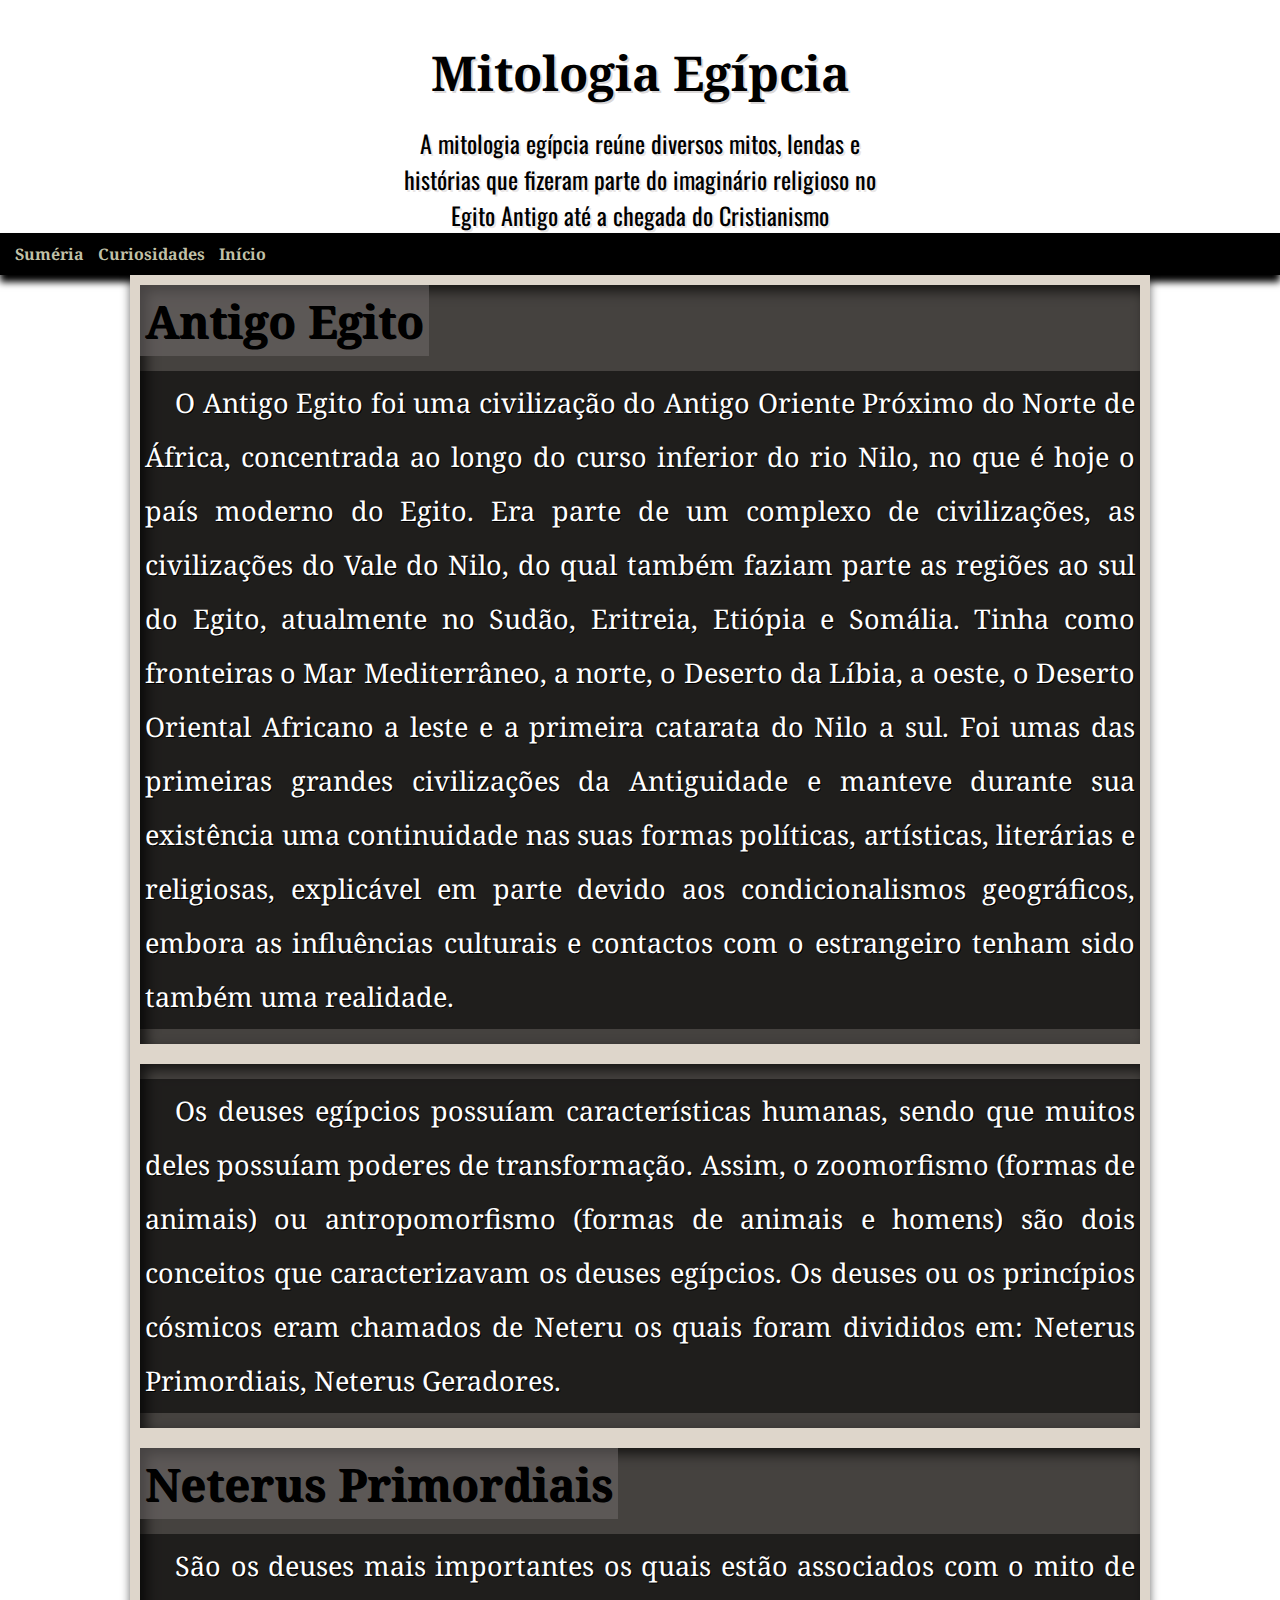
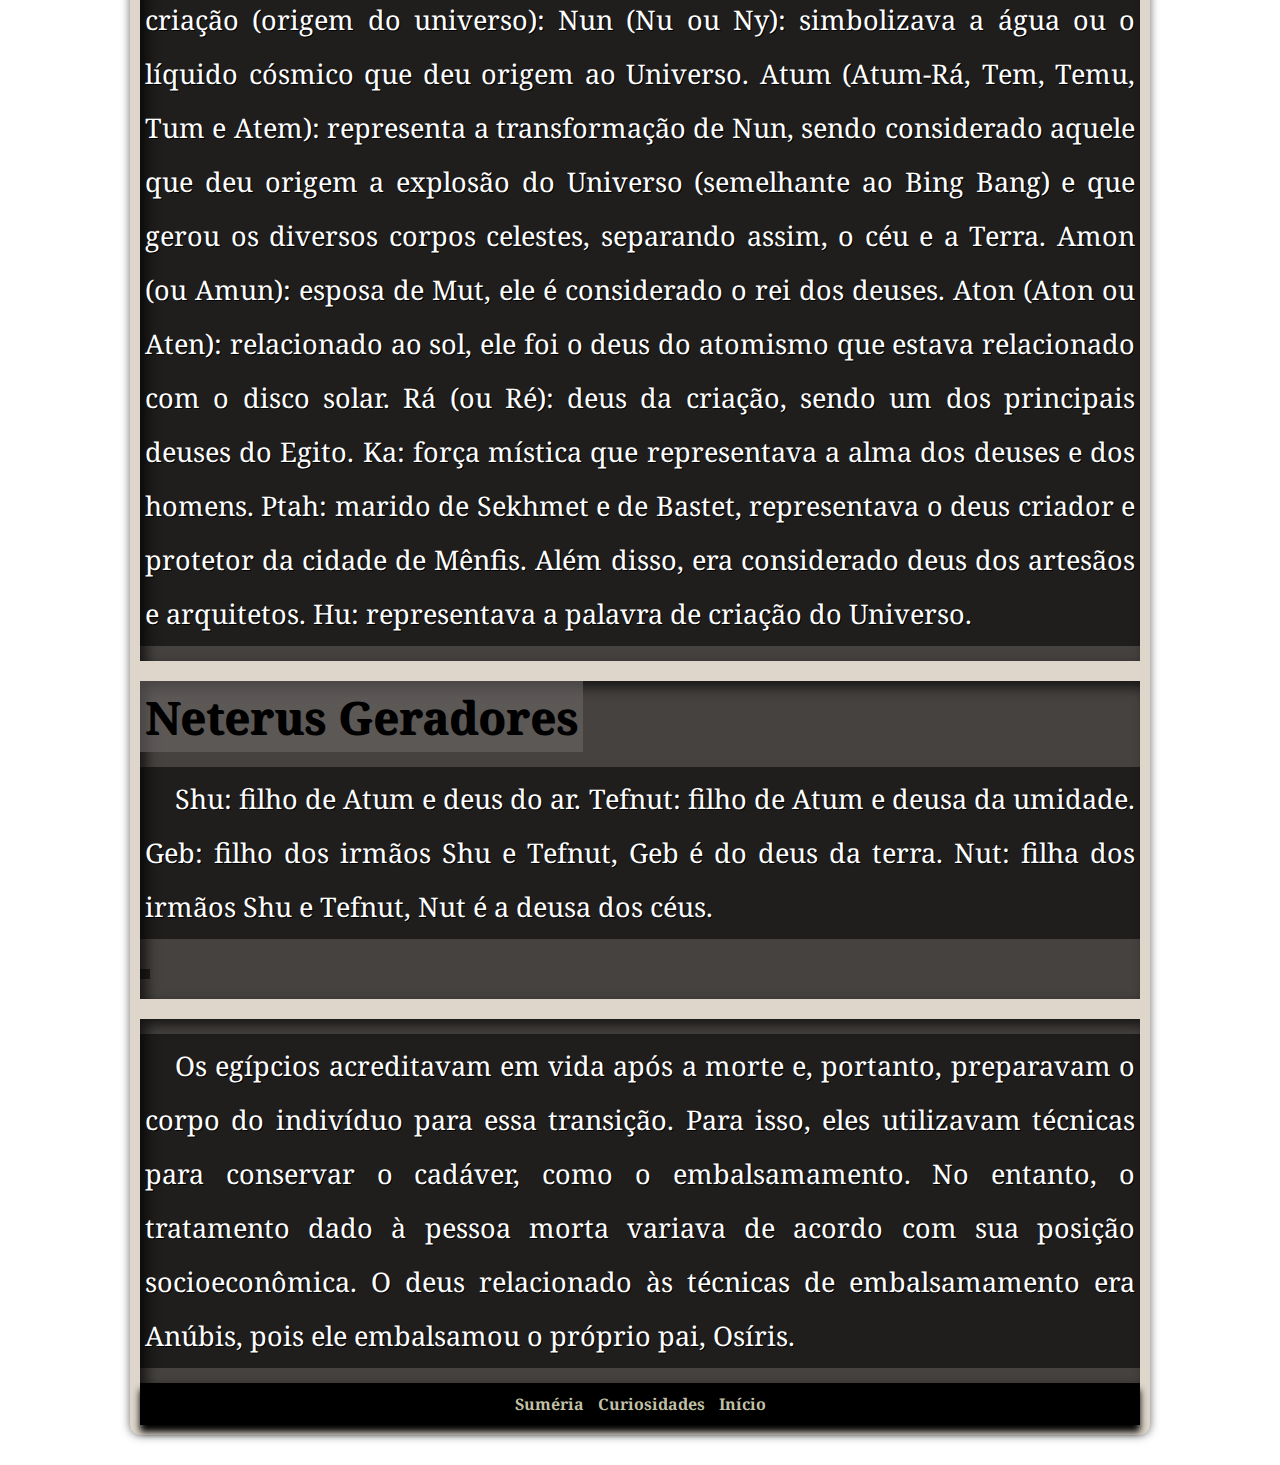
==== egito.html @ 6545b323 "novo site" ====
<!DOCTYPE html>
<html lang="pt-br">

<head>
    <meta charset="UTF-8">
    <meta http-equiv="X-UA-Compatible" content="IE=edge">
    <meta name="viewport" content="width=device-width, initial-scale=1.0">
    <title>Mitologias</title>
    <link rel="shortcut icon" href="https://cdn-icons-png.flaticon.com/512/5017/5017904.png" type="image/x-icon">
    <link rel="stylesheet" href="./egito.css">
</head>

<body>
    <header>
        <h1>Mitologia Egípcia</h1>
        <p>A mitologia egípcia reúne diversos mitos, lendas e histórias que fizeram parte do imaginário religioso no Egito Antigo até a chegada do Cristianismo</p>
    </header>
    <nav>
        
        <a href="./sumeria.html">Suméria</a>
        <a href="#">Curiosidades</a>
        <a href="./index1.html">Início</a>
        
        
    </nav>
    <main>
        
            <section class="imagem" id="img01">
                <h1>Antigo Egito</h1>
                <p>
                    O Antigo Egito foi uma civilização do Antigo Oriente Próximo do Norte de África, concentrada ao longo do curso inferior do rio Nilo, no que é hoje o país moderno do Egito. Era parte de um complexo de civilizações, as civilizações do Vale do Nilo, do qual também faziam parte as regiões ao sul do Egito, atualmente no Sudão, Eritreia, Etiópia e Somália. Tinha como fronteiras o Mar Mediterrâneo, a norte, o Deserto da Líbia, a oeste, o Deserto Oriental Africano a leste e a primeira catarata do Nilo a sul. Foi umas das primeiras grandes civilizações da Antiguidade e manteve durante sua existência uma continuidade nas suas formas políticas, artísticas, literárias e religiosas, explicável em parte devido aos condicionalismos geográficos, embora as influências culturais e contactos com o estrangeiro tenham sido também uma realidade.
                </p>
            </section>

            <article>
                <section class="imagem" id="img02">
                    <p>Os deuses egípcios possuíam características humanas, sendo que muitos deles possuíam poderes de transformação.

                        Assim, o zoomorfismo (formas de animais) ou antropomorfismo (formas de animais e homens) são dois conceitos que caracterizavam os deuses egípcios.
                        
                        Os deuses ou os princípios cósmicos eram chamados de Neteru os quais foram divididos em: Neterus Primordiais, Neterus Geradores.
                    
                    
                    </p>
                </section>
            </article>
            <section class="imagem" id="img03">
                <h1>Neterus Primordiais</h1>
                <p>
                    São os deuses mais importantes os quais estão associados com o mito de criação (origem do universo):
                    
                   
                         Nun (Nu ou Ny): simbolizava a água ou o líquido cósmico que deu origem ao Universo.  
                        Atum (Atum-Rá, Tem, Temu, Tum e Atem): representa a transformação de Nun, sendo considerado aquele que deu origem a explosão do Universo (semelhante ao Bing Bang) e que gerou os diversos corpos celestes, separando assim, o céu e a Terra. 

                        Amon (ou Amun): esposa de Mut, ele é considerado o rei dos deuses.  
                        Aton (Aton ou Aten): relacionado ao sol, ele foi o deus do atomismo que estava relacionado com o disco solar.
                        Rá (ou Ré): deus da criação, sendo um dos principais deuses do Egito.
                        Ka: força mística que representava a alma dos deuses e dos homens.
                        Ptah: marido de Sekhmet e de Bastet, representava o deus criador e protetor da cidade de Mênfis. Além disso, era considerado deus dos artesãos e arquitetos.
                        Hu: representava a palavra de criação do Universo.
                    
                    
                </p>
            </section>
            <section class="imagem" id="img04">
                <h1>Neterus Geradores</h1>
                <p>Shu: filho de Atum e deus do ar. 
                    Tefnut: filho de Atum e deusa da umidade.
                    Geb: filho dos irmãos Shu e Tefnut, Geb é do deus da terra.
                    Nut: filha dos irmãos Shu e Tefnut, Nut é a deusa dos céus.
                    <p>
            </section>
                    <section class="imagem" id="img05">
                        <p>Os egípcios acreditavam em vida após a morte e, portanto, preparavam o corpo do indivíduo para essa transição. Para isso, eles utilizavam técnicas para conservar o cadáver, como o embalsamamento. No entanto, o tratamento dado à pessoa morta variava de acordo com sua posição socioeconômica. O deus relacionado às técnicas de embalsamamento era Anúbis, pois ele embalsamou o próprio pai, Osíris. </p>
                    </section>
                    <nav style="text-align: center;">
                        <a href="./sumeria.html">Suméria</a>
                        <a href="#">Curiosidades</a>
                        <a href="./index1.html">Início</a>
                        
                    </nav>
                    
            
    
</body>

</html>
---- egito.css ----
@charset "UTF-8";
@import url('https://fonts.googleapis.com/css2?family=Bebas+Neue&family=Fredericka+the+Great&family=Kaushan+Script&family=Nerko+One&family=Work+Sans:ital,wght@0,100;0,200;0,300;0,400;0,500;0,600;0,700;0,800;0,900;1,100;1,200;1,300;1,400;1,500;1,600;1,700;1,800;1,900&display=swap');
@import url('https://fonts.googleapis.com/css2?family=Noto+Serif&display=swap');
@import url('https://fonts.googleapis.com/css2?family=Oswald&display=swap');


:root {
    

    --fonte-padrão: arial, helvetica, sans-serif;
    --fonte-destaque: 'Bebas Neue', cursive;
    --fonte-android: 'Android', cursive;
    --font-family: 'Noto Serif', serif;
    --font-oswald: 'Oswald', sans-serif;
}

*{
    margin: 0px;
    padding: 0px;
}


body {
    
    font-family: var(--font-family);
    
}
a.externo::after{
    content: '\00a0\1F517';
}
header{
    background-image: url(https://s3.amazonaws.com/uploadedimages.demandmedia/178375366.jpeg);
    min-height: 150px;
    text-align: center;
    padding-top: 40px;
    background-position: top center ;
    background-size: cover;
    background-attachment: fixed;
}


header > h1{
    color: rgb(0, 0, 0);
    font-family: var(-);
    margin-bottom: 20px;
    font-size: 3em;
    text-shadow: 2px 2px 0px rgba(141, 131, 131, 0.31);
}
header > p {
   
    color: rgb(0, 0, 0);
    font-family: var(--font-oswald);
    font-size: 1.5em;
    max-width: 500px;
    margin: auto;
    padding-right: 10px;
    padding-left: 10px;
    text-shadow: 2px 2px 0px rgba(174, 160, 160, 0.267);
}

nav{
    background-color: black;
    padding: 10px;
    box-shadow: 0px 7px 7px black;
    text-align: ce;
    
}

main{
    background-color: rgb(222, 214, 203);
    min-width: 300px;
    max-width: 1000px;
    margin: auto;
    padding: 10px;
    box-shadow: 0px 0px 10px rgba(0, 0, 0, 0.588) ;
    margin-bottom: 30px;
    border-bottom-left-radius: 10px;
    border-bottom-right-radius: 10px;
}

main a:hover{
    text-decoration: underline;
    color: var(--cor4);
}

section#img01{
    background-image: url(https://upload.wikimedia.org/wikipedia/commons/thumb/d/d4/Egypt_NK_edit-pt.svg/300px-Egypt_NK_edit-pt.svg.png);
    background-position: right center;
    background-size: cover;
    
}
section#img02{
    background-image: url(https://blogvidanoegito.files.wordpress.com/2020/01/egito-antigo-2.jpg?w=640);
    background-position: center center;
    background-size: cover;
    margin-top: 20px;
    
}
section#img03{
    background-image: url(https://www.desenhoonline.com/site/wp-content/uploads/Egito.jpg);
    background-position: left center;
    background-size: cover;
    margin-top: 20px;
    
}
section#img04{
    background-image: url(https://i0.wp.com/arteref.com/wp-content/uploads/2019/07/Pintura-egi%CC%81pcia-1.jpg?resize=750%2C791);
    background-position: top center;
    background-size: cover;
    margin-top: 20px;
    
}
section#img05{
    background-image: url(https://static.natgeo.pt/files/styles/image_3200/public/01-king-tut.jpg?w=1600&h=1600);
    background-position: top center;
    background-size: cover;
    margin-top: 20px;
    
}
section.imagem{
    background-color: rgba(0, 0, 0, 0.69);
    color: white;
    box-shadow: inset 6px 6px 13px 0px rgba(0, 0, 0, 0.706);
    background-size: cover;
    background-attachment: fixed;
}
section.imagem > p{
    background-color: rgba(0, 0, 0, 0.545);
    display: inline-block;
    padding: 5px;
    text-shadow: 1px 1px 0px black;
    font-size: 3vh;
}

main img.pequena{
    max-width: 350px;
    margin: auto;
    display: block;
}
section.imagem > h1 {
    background-color: rgba(112, 106, 106, 0.545);
    display: inline-block;
    padding: 5px;
    text-shadow: 1px 1px 0px black;
    font-size: 5vh;
    text-align: center;
}




main h1{
    color: black;
    font-family: var(--font-family);
    text-align: center;
}
main h2{
    font-family: var(--font-family);
    color: var(--cor4);
    font-size: 1em;
    line-height: 2em;
    background-image: linear-gradient(to right, var(--cor1), transparent);
    text-indent: 8px;
}
main p{
    text-align: justify;
    text-indent: 30px;
    line-height: 2em;
    font-size: 1em;
    margin: 15px 0px;
}
main strong{
    color: var(--cor4);
    font-weight: bold;
    
}
aside{
    background-color: var(--cor1);
    padding: 10px;
    border-radius: 10px;
    box-shadow: 3px 3px 8px rgba(0, 0, 0, 0.281);
}
aside > ul{
    list-style-position: inside;
    columns: 2;
    list-style-type: '\2714\00a0\00a0';
}
aside > h3{
    background-color: var(--cor4);
    color: white;
    padding: 5px;
    margin: -10px -10px 0px -10px;
    border-radius: 10px 10px 0px 0px;
    
}

nav > a{
    color: rgba(199, 199, 172, 0.971);
    text-decoration: none;
    font-weight: bold;
    border-radius: 5px;
    transition-duration: .5s;
    padding: 5px;
}
nav > a:hover{
    background-color: rgba(245, 245, 245, 0.236);
    text-decoration: none;
}
article #p{
    text-align: justify;
}
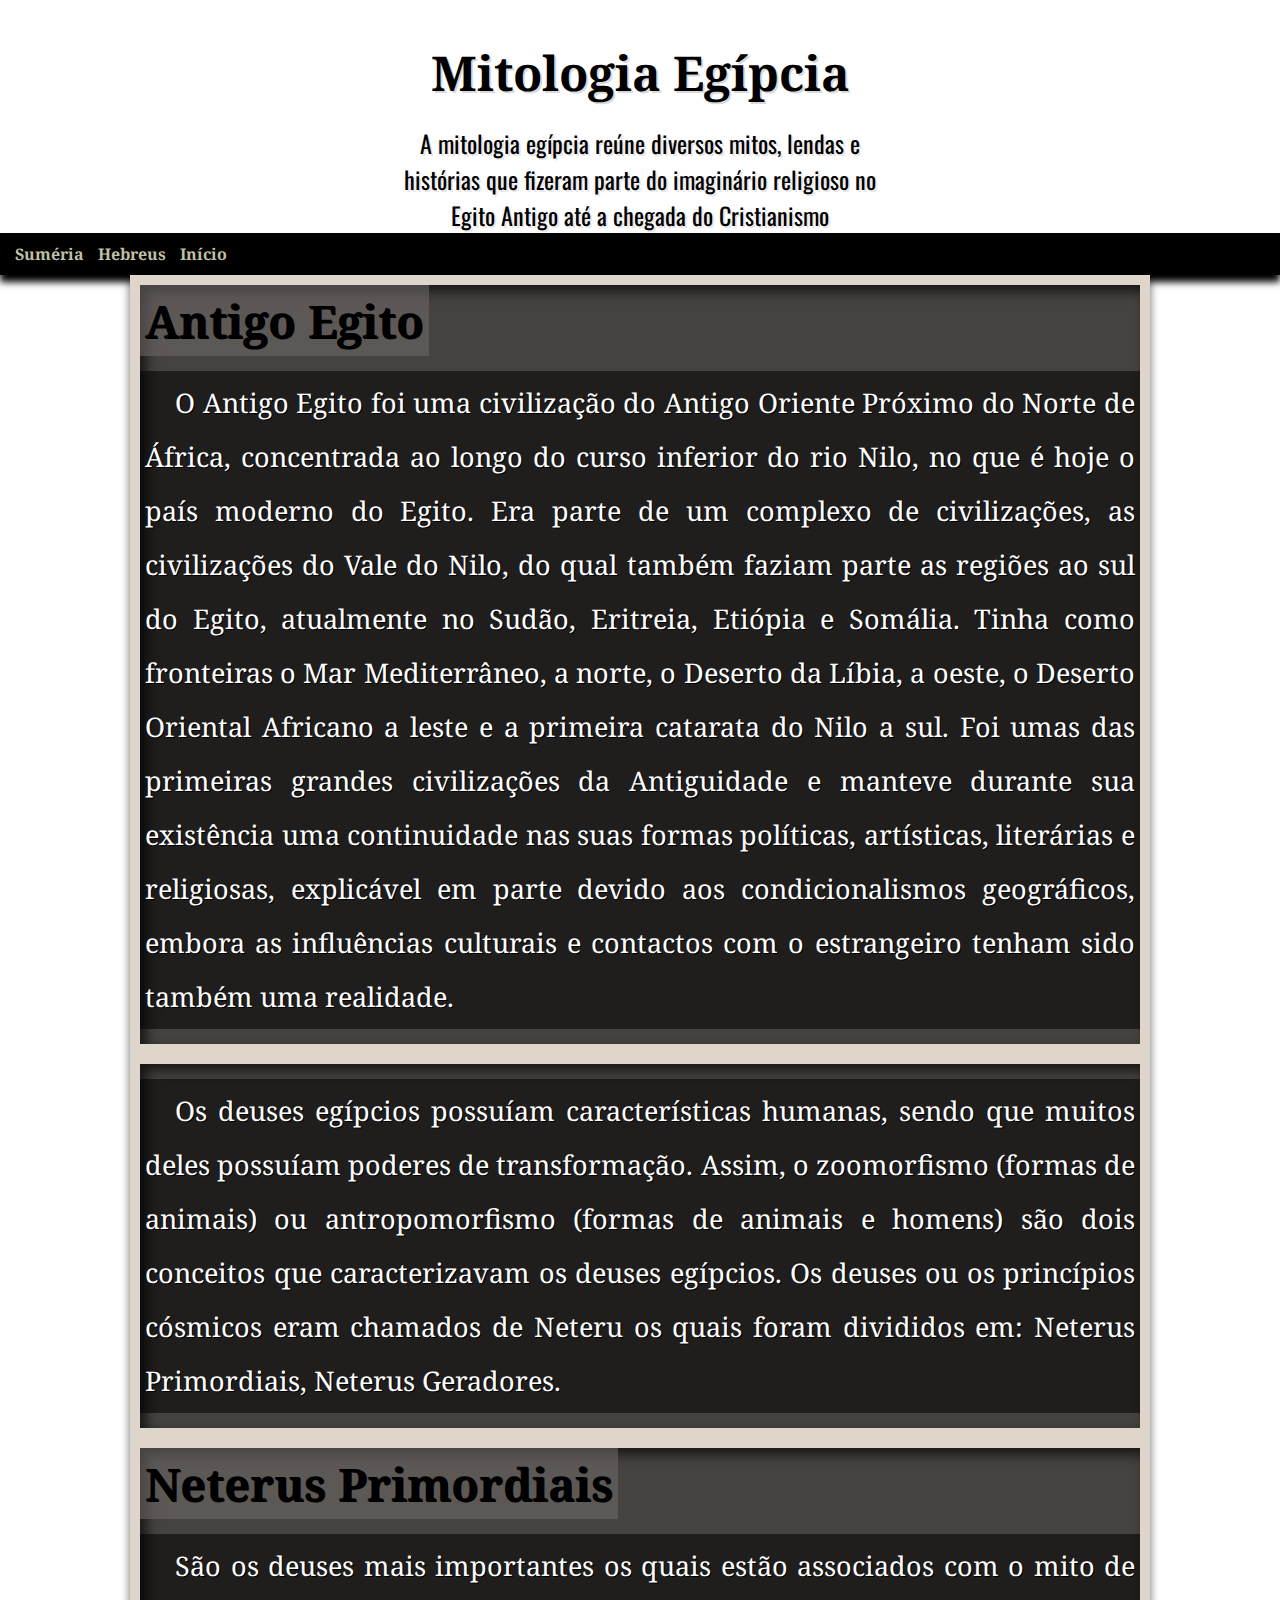
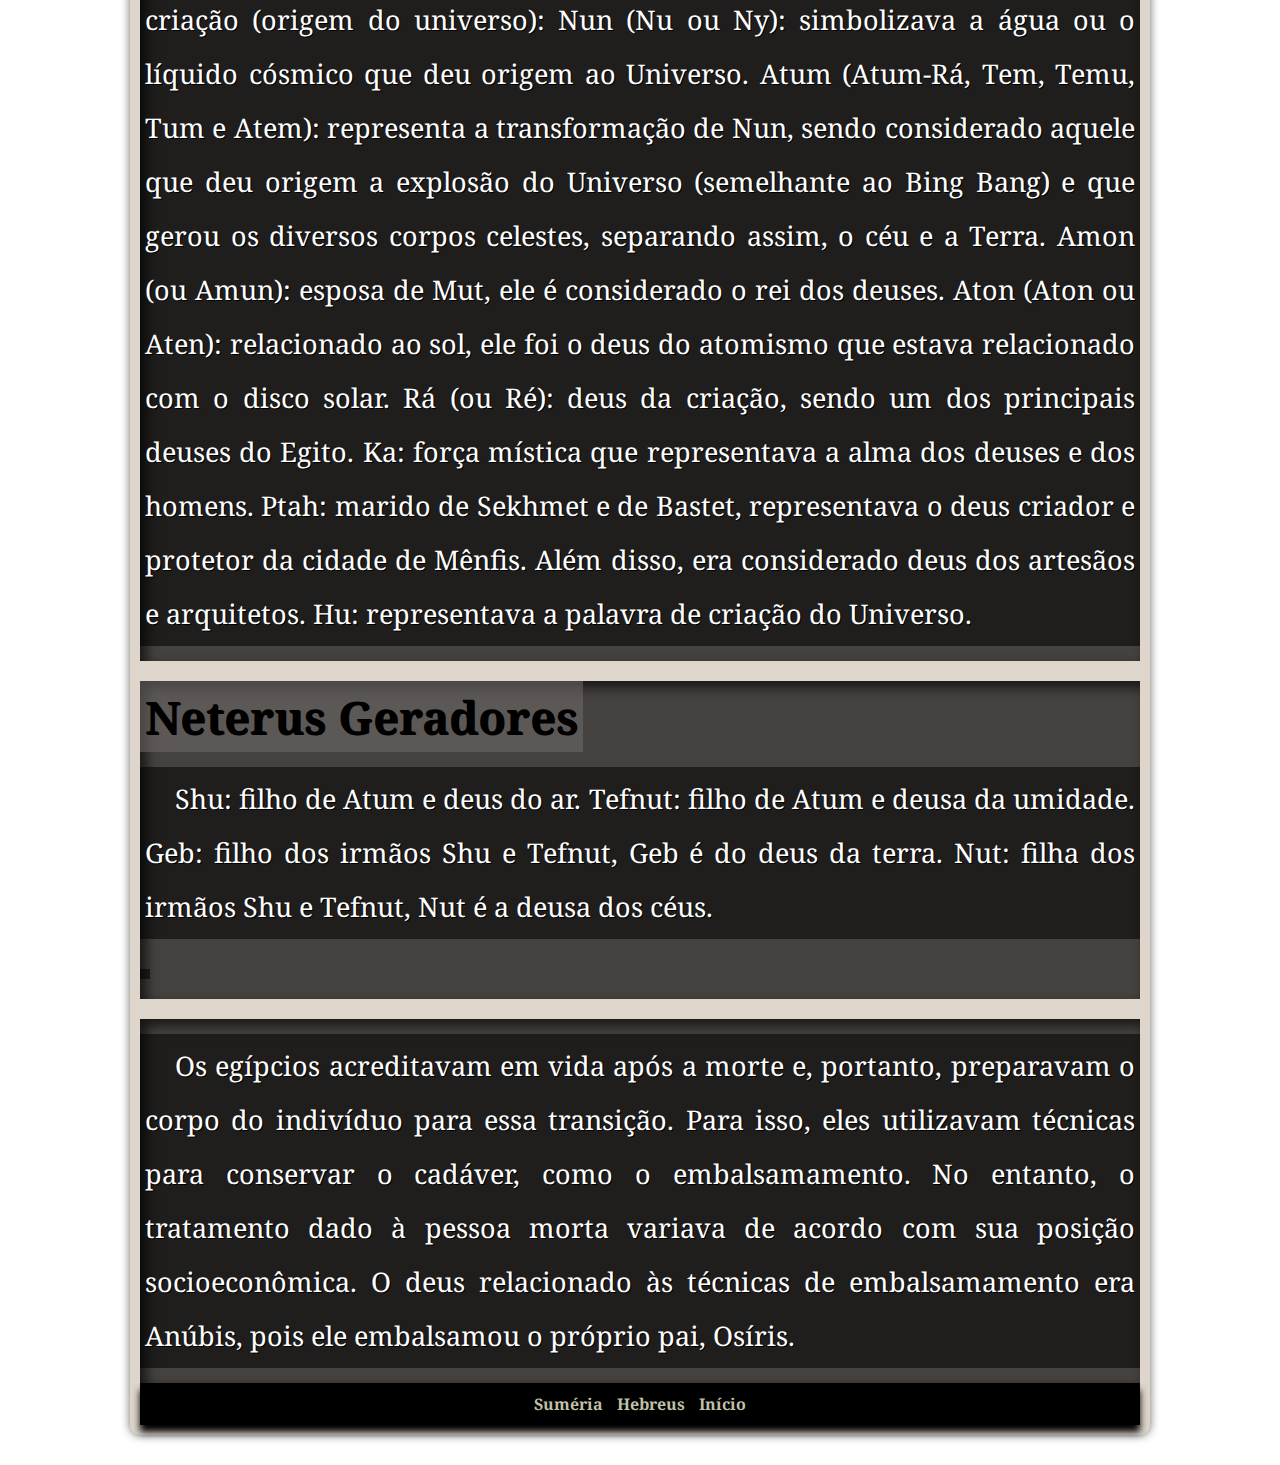
==== commit 88359216: "novo site" ====
--- a/egito.html
+++ b/egito.html
@@ -18,7 +18,7 @@
     <nav>
         
         <a href="./sumeria.html">Suméria</a>
-        <a href="#">Curiosidades</a>
+        <a href="./hebraica.html">Hebreus</a>
         <a href="./index1.html">Início</a>
         
         
@@ -76,7 +76,7 @@
                     </section>
                     <nav style="text-align: center;">
                         <a href="./sumeria.html">Suméria</a>
-                        <a href="#">Curiosidades</a>
+                        <a href="./hebraica.html">Hebreus</a>
                         <a href="./index1.html">Início</a>
                         
                     </nav>
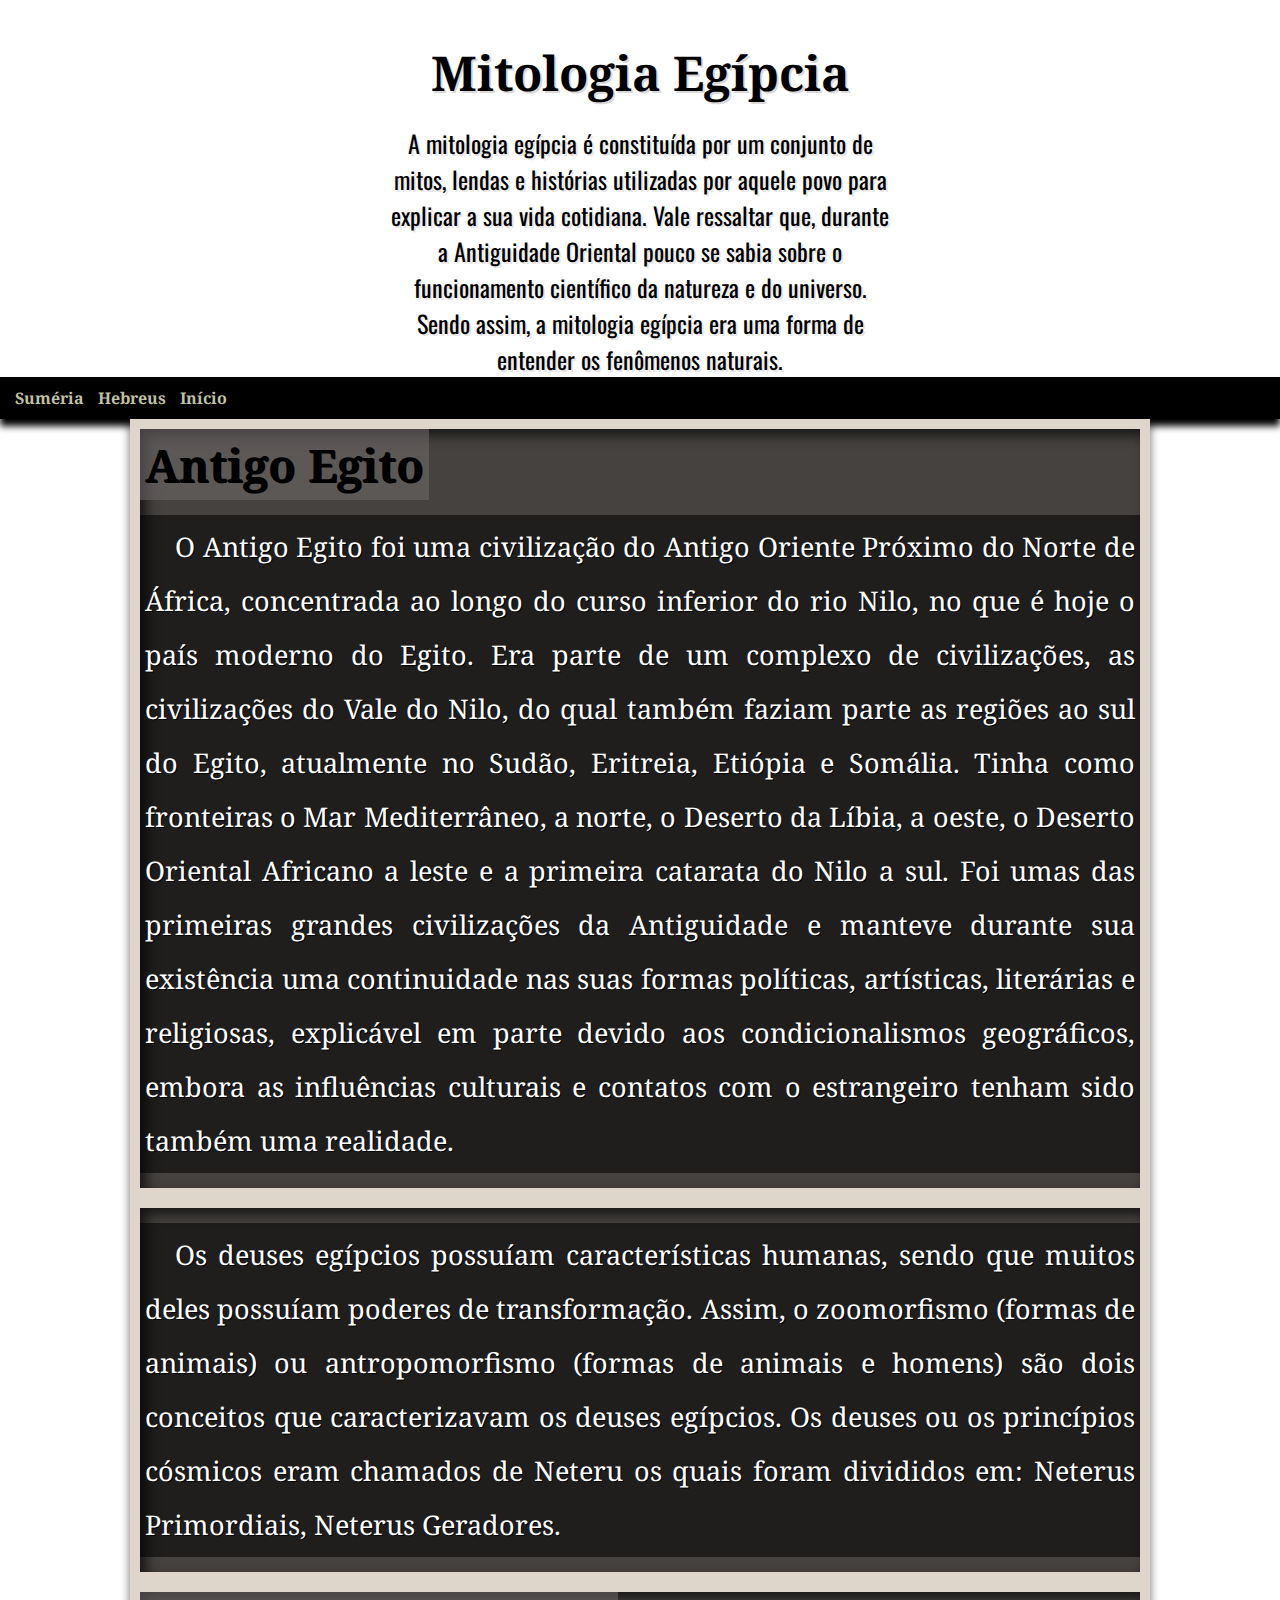
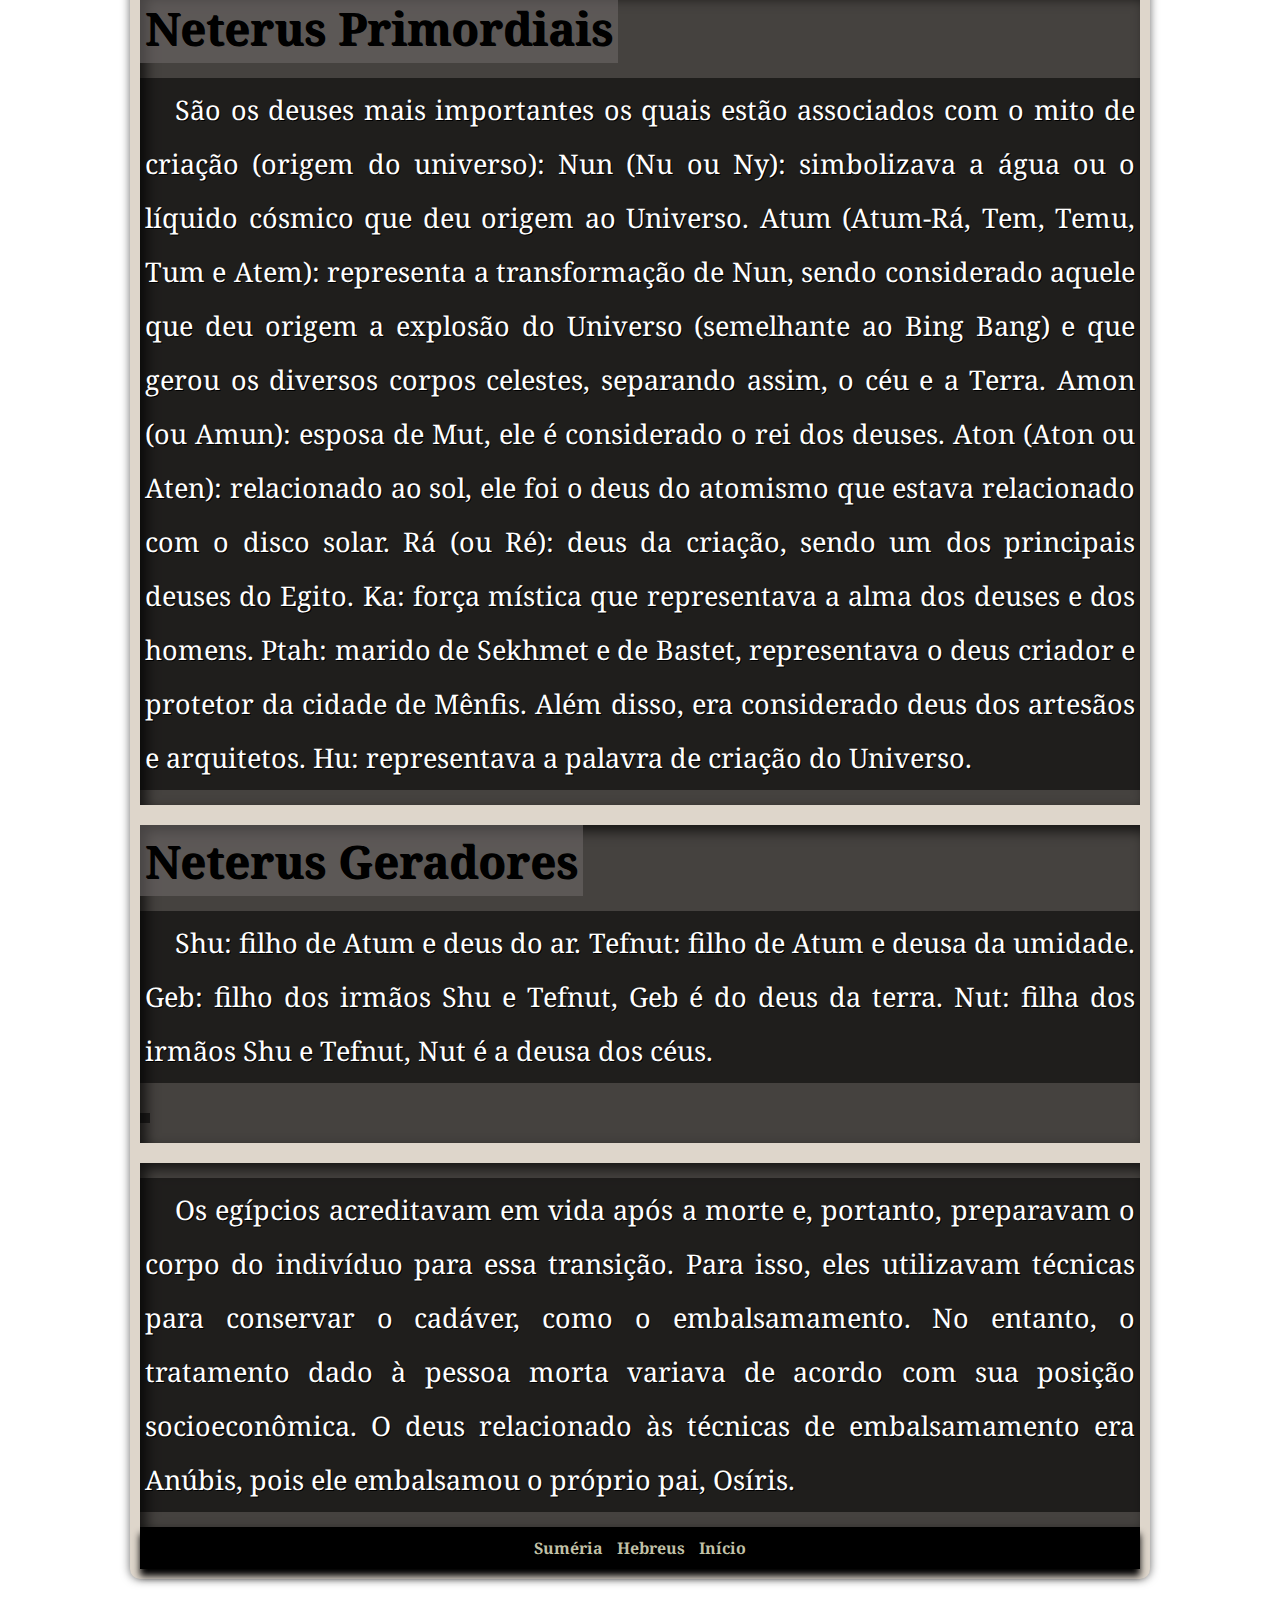
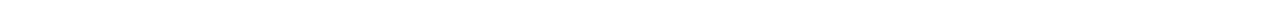
==== commit b15fa4a5: "atualização de links" ====
--- a/egito.html
+++ b/egito.html
@@ -13,7 +13,7 @@
 <body>
     <header>
         <h1>Mitologia Egípcia</h1>
-        <p>A mitologia egípcia reúne diversos mitos, lendas e histórias que fizeram parte do imaginário religioso no Egito Antigo até a chegada do Cristianismo</p>
+        <p>A mitologia egípcia é constituída por um conjunto de mitos, lendas e histórias utilizadas por aquele povo para explicar a sua vida cotidiana. Vale ressaltar que, durante a Antiguidade Oriental pouco se sabia sobre o funcionamento científico da natureza e do universo. Sendo assim, a mitologia egípcia era uma forma de entender os fenômenos naturais.</p>
     </header>
     <nav>
         
@@ -28,7 +28,7 @@
             <section class="imagem" id="img01">
                 <h1>Antigo Egito</h1>
                 <p>
-                    O Antigo Egito foi uma civilização do Antigo Oriente Próximo do Norte de África, concentrada ao longo do curso inferior do rio Nilo, no que é hoje o país moderno do Egito. Era parte de um complexo de civilizações, as civilizações do Vale do Nilo, do qual também faziam parte as regiões ao sul do Egito, atualmente no Sudão, Eritreia, Etiópia e Somália. Tinha como fronteiras o Mar Mediterrâneo, a norte, o Deserto da Líbia, a oeste, o Deserto Oriental Africano a leste e a primeira catarata do Nilo a sul. Foi umas das primeiras grandes civilizações da Antiguidade e manteve durante sua existência uma continuidade nas suas formas políticas, artísticas, literárias e religiosas, explicável em parte devido aos condicionalismos geográficos, embora as influências culturais e contactos com o estrangeiro tenham sido também uma realidade.
+                    O Antigo Egito foi uma civilização do Antigo Oriente Próximo do Norte de África, concentrada ao longo do curso inferior do rio Nilo, no que é hoje o país moderno do Egito. Era parte de um complexo de civilizações, as civilizações do Vale do Nilo, do qual também faziam parte as regiões ao sul do Egito, atualmente no Sudão, Eritreia, Etiópia e Somália. Tinha como fronteiras o Mar Mediterrâneo, a norte, o Deserto da Líbia, a oeste, o Deserto Oriental Africano a leste e a primeira catarata do Nilo a sul. Foi umas das primeiras grandes civilizações da Antiguidade e manteve durante sua existência uma continuidade nas suas formas políticas, artísticas, literárias e religiosas, explicável em parte devido aos condicionalismos geográficos, embora as influências culturais e contatos com o estrangeiro tenham sido também uma realidade.
                 </p>
             </section>
 
